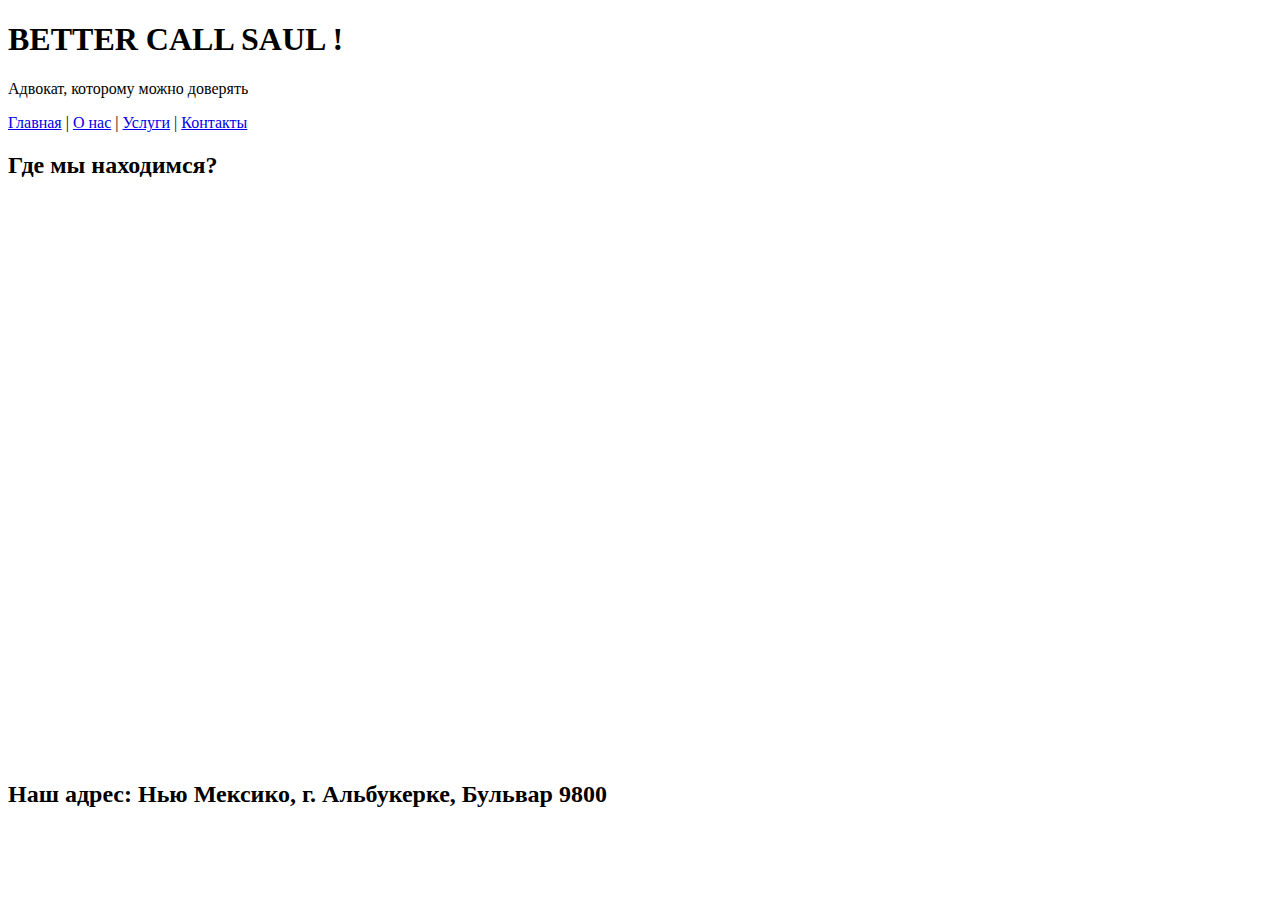
==== about.html @ f54533ff "Add files via upload" ====
<!DOCTYPE html>
<html lang="ru">
<head>
    <meta charset="UTF-8">
    <meta name="viewport" content="width=device-width, initial-scale=1.0">
    <title>Инфо</title>
    <link rel="stylesheet" href="css/style.css">
    <link rel="icon" href="/photos/icon.png" type="image/png">
    <link crossorigin="anonymous" href="https://cdn.jsdelivr.net/npm/bootstrap@5.2.2/dist/css/bootstrap.min.css"
          integrity="sha384-Zenh87qX5JnK2Jl0vWa8Ck2rdkQ2Bzep5IDxbcnCeuOxjzrPF/et3URy9Bv1WTRi" rel="stylesheet"> 
<!-- Подключение JavaScript-файлов Bootstrap и jQuery -->
<script src="https://code.jquery.com/jquery-3.5.1.slim.min.js" integrity="sha384-DfXdz2htPH0lsSSs5nCTpuj/zy4C+OGpamoFVy38MVBnE+IbbVYUew+OrCXaRkfj" crossorigin="anonymous"></script>
<script src="https://cdn.jsdelivr.net/npm/bootstrap@4.6.0/dist/js/bootstrap.bundle.min.js" integrity="sha384-Piv4xVNRyMGpqkS2by6br4gNJ7DXjq6IbRdtsd/7cRGqc/XqJsDHbtzX5Lp1WyE+" crossorigin="anonymous"></script>

</head>
<body>
    
    <header>
        <h1>BETTER CALL  SAUL !</h1>
        <p>Адвокат, которому можно доверять</p>

        
    </header>

    <nav>
        <a href="index.html">Главная</a> |
            <a href="about.html" class="active">О нас</a> |
            <a href="reviews.html">Услуги</a> |
            <a href="contact.html">Контакты</a> 
    </nav>

    
<div class="container">
    <h2>Где мы находимся?</h2>
    <br><br>
    <iframe class="map"   src="https://www.google.com/maps/embed?pb=!1m18!1m12!1m3!1d3263.055633026359!2d-106.53240749999999!3d35.130285199999996!2m3!1f0!2f0!3f0!3m2!1i1024!2i768!4f13.1!3m3!1m2!1s0x87189fe2f88d37b3%3A0x5bc9942405c88ea8!2s9800%20Montgomery%20Blvd%20NE%2C%20Albuquerque%2C%20NM%2087111%2C%20%D0%A1%D0%A8%D0%90!5e0!3m2!1sru!2s!4v1731489336878!5m2!1sru!2s" width="600" height="450" style="border:0;" allowfullscreen="" loading="lazy" referrerpolicy="no-referrer-when-downgrade"></iframe>
    <div class="adres"></div>
    <br><br> 
    <br><br> 
  
 
<h2>Наш адрес: Нью Мексико, г. Альбукерке, Бульвар 9800</h2>
    </div>
</div>


    
</body>
</html>
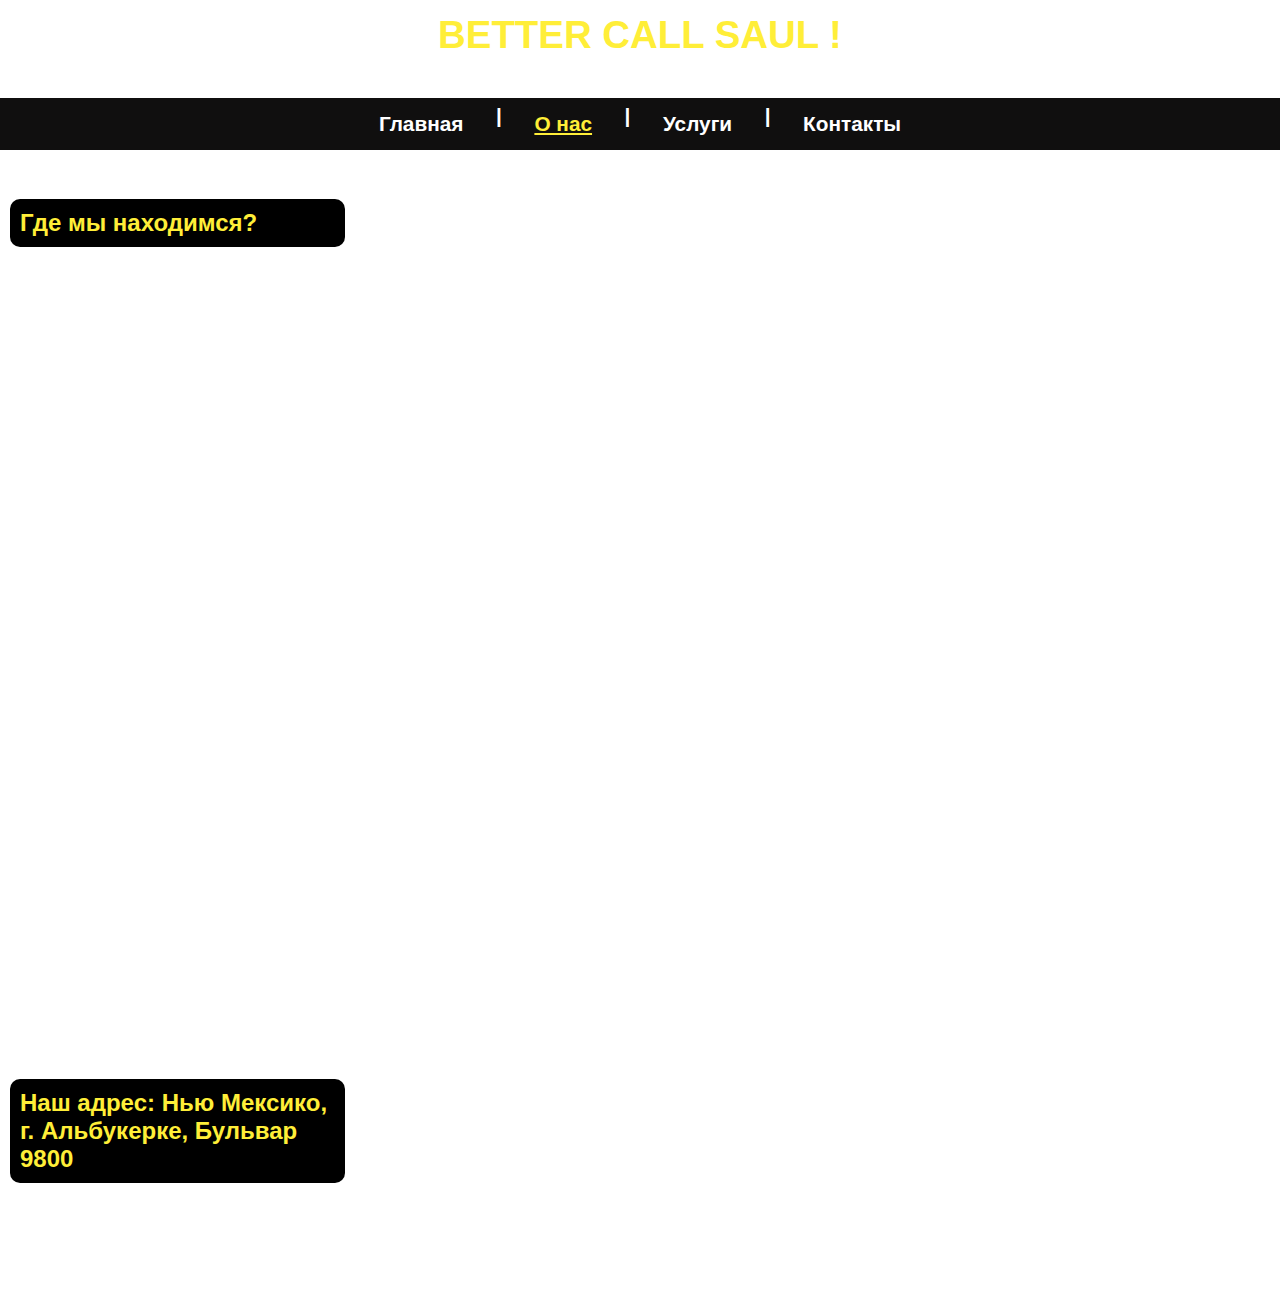
==== commit 5cd4f5d1: "Update about.html" ====
--- a/about.html
+++ b/about.html
@@ -5,7 +5,7 @@
     <meta name="viewport" content="width=device-width, initial-scale=1.0">
     <title>Инфо</title>
     <link rel="stylesheet" href="css/style.css">
-    <link rel="icon" href="/photos/icon.png" type="image/png">
+    <link rel="icon" href="/site.github.io/photos/icon.png" type="image/png">
     <link crossorigin="anonymous" href="https://cdn.jsdelivr.net/npm/bootstrap@5.2.2/dist/css/bootstrap.min.css"
           integrity="sha384-Zenh87qX5JnK2Jl0vWa8Ck2rdkQ2Bzep5IDxbcnCeuOxjzrPF/et3URy9Bv1WTRi" rel="stylesheet"> 
 <!-- Подключение JavaScript-файлов Bootstrap и jQuery -->
@@ -46,4 +46,4 @@
 
     
 </body>
-</html>+</html>
--- a/css/style.css
+++ b/css/style.css
@@ -0,0 +1,212 @@
+*{
+    padding:0px;
+    margin:0px;
+}
+body {
+    font-family: Helvetica, Arial, sans-serif;
+    background-image: url('/site.github.io/photos/fonjel.jpg');
+    background-size: cover;
+    background-position: center;
+    background-attachment: fixed;
+    background-repeat: no-repeat;
+    position: relative;
+    padding-bottom: 100px
+}
+
+
+
+header {
+    font-size: 3.5em;
+    padding: 1%;
+    background-image: url('/site.github.io/photos/beterrr.jpg');
+    color: #FFEE38 ;
+    text-align: center;
+    align-items: center;
+    font-size: larger;
+}
+nav{
+    font-size:1.3em;
+    font-weight: bold;
+    padding: 0.5% 1%; /* Внутренние отступы */
+    background-color: #100f0f;
+    display: flex;
+    color: white;
+    justify-content: center; 
+    gap: 1%; /* Расстояние между ссылками */
+
+}
+
+
+nav a {
+    color: white;
+    margin: 0 0.4%;
+    text-decoration: none;
+    padding: 8px 15px;
+    border-radius: 5px;
+    transition: background-color 0.3s, color 0.3s;
+}
+nav a.active {
+    color: #FFEE38; 
+    font-weight: bold;
+    text-decoration: underline;
+}
+
+nav a:hover{
+    background-color: #F8E391;
+    color: black;
+}
+
+.container {
+
+    margin-top: 3%;
+    justify-content: space-between;
+    padding: 10px;
+    position: relative;
+}
+
+
+
+.content {
+    width: 60%;
+}
+.call-us { 
+
+    width: 30%;
+    position: absolute;
+    top: 35%;
+    padding: 100px;
+    right: 350px;
+    
+}
+  
+.office-photo{
+    position: absolute;
+    top: 32%;
+    left: 50%;
+
+}
+
+li {
+    color: white;
+    width: 50%;  /* Ширина списка на половину страницы */
+    
+    padding: 0;
+}
+
+p {
+    color: white;
+    font-size:x-large;
+    font-weight: bold;
+}
+
+
+
+
+h2 {
+
+color: #FFEE38 ;
+background-color: black;
+    padding: 10px; 
+    border-radius: 10px; 
+    width: 25%;
+
+    
+}
+
+h3 {
+    color: rgb(255, 255, 255);
+}
+
+.forma {
+    margin-top: 3%;
+    justify-content: space-between;
+    padding: 10px;
+    position: relative;
+    background-color:#431b1b ;
+}
+
+.card-text {
+    font-size: 14px;
+    color: #666; /* Цвет текста */
+    margin: 10px 0;
+}
+
+
+
+
+.card-title {
+    background-color: #2b0c0c;
+}
+ 
+
+.contact-intr {
+    text-align: center; 
+    background-color: black;
+    padding: 10px; 
+    border-radius: 10px; 
+    width: 25%;
+    margin: 0 auto; 
+    
+}
+.form {
+    background-image: url('/site.github.io/photos/speak1.jpg');
+    padding: 25px;
+    border-radius: 20px;
+    max-width: 600px;
+    margin: 0 auto;
+    color: #fff;
+    
+
+}
+
+.footer {
+    background-color: #100f0f; 
+    color: #fff; 
+    position: absolute;
+
+    text-align: center; 
+    width: 100%;    
+}
+.opacity {
+    opacity: 0.3;
+}
+
+
+.footer a {
+    color: #70de7f; 
+}
+
+.footer a:hover {
+    color: #26994c;
+}
+
+.footer p {
+    font-size: 14px; 
+padding: 0.25%;
+}
+
+
+
+.map {
+ width: 600px;
+ height: 720px;
+ border-radius: 10px;
+}
+
+li {
+    
+    color: white;
+    font-size:x-large;
+    font-weight: bold;
+}
+
+.yakor {            
+            background-color: #4CAF50;
+            color: white;
+            border-radius: 5px;
+            font-size: 20px;
+            cursor: pointer;
+            text-decoration: none;
+            margin-left: 46%;
+
+}
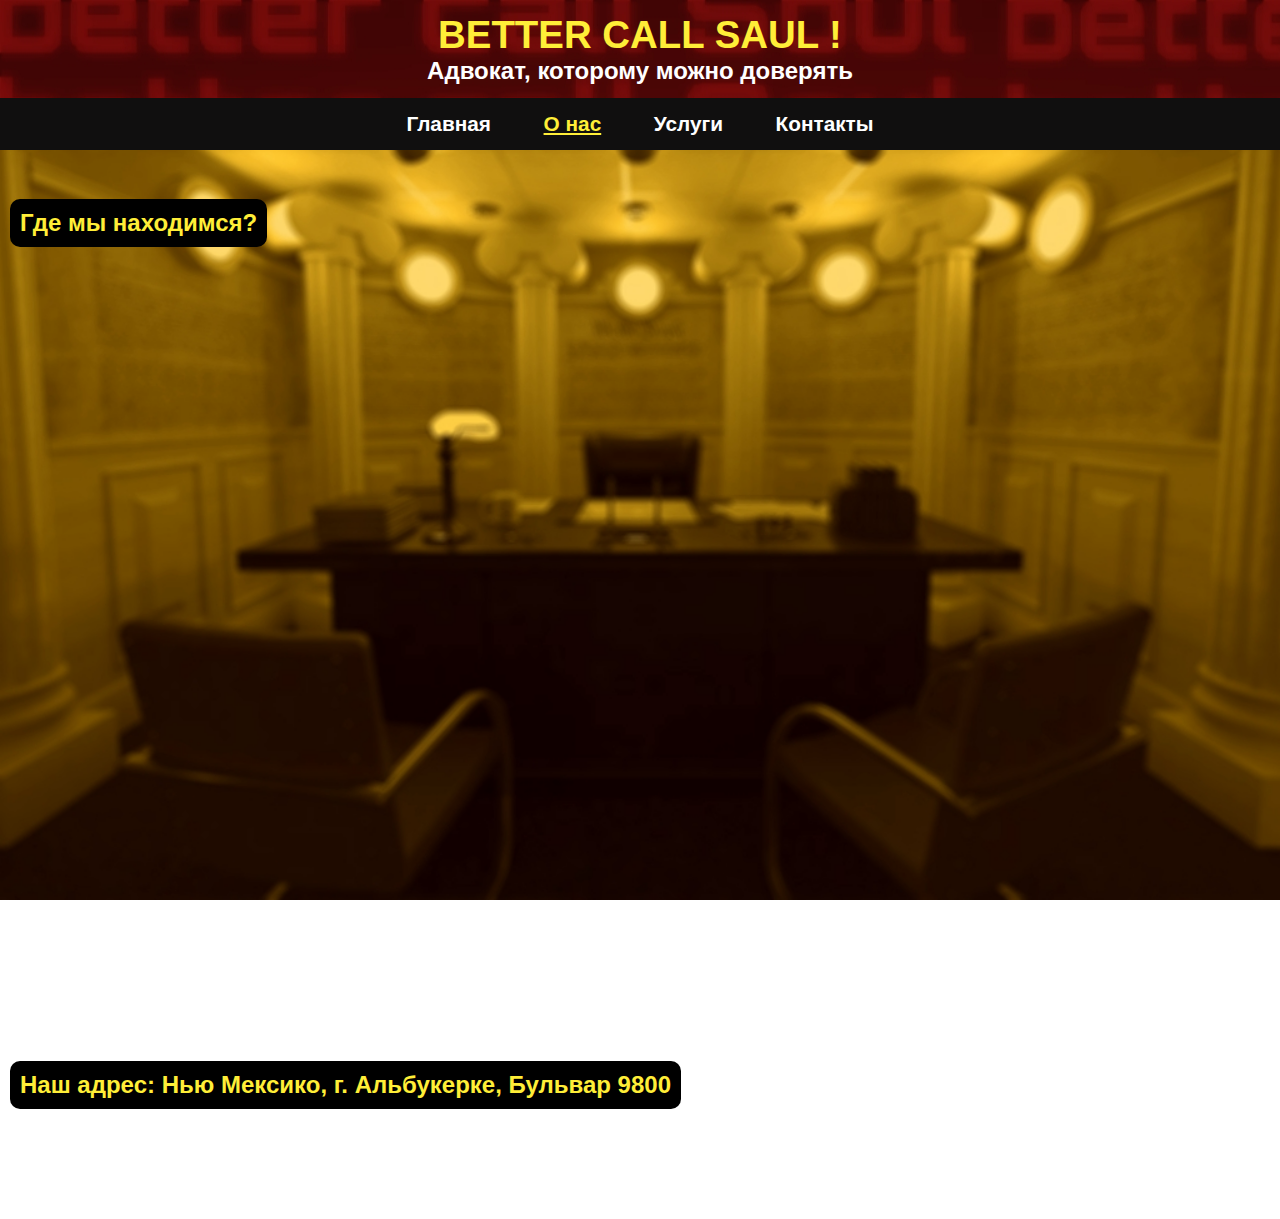
==== commit 55218ce3: "Update about.html" ====
--- a/about.html
+++ b/about.html
@@ -23,9 +23,9 @@
     </header>
 
     <nav>
-        <a href="index.html">Главная</a> |
-            <a href="about.html" class="active">О нас</a> |
-            <a href="reviews.html">Услуги</a> |
+        <a href="index.html">Главная</a> 
+            <a href="about.html" class="active">О нас</a> 
+            <a href="reviews.html">Услуги</a> 
             <a href="contact.html">Контакты</a> 
     </nav>
 
--- a/css/style.css
+++ b/css/style.css
@@ -4,7 +4,7 @@
 }
 body {
     font-family: Helvetica, Arial, sans-serif;
-    background-image: url('/site.github.io/photos/fonjel.jpg');
+    background-image: url('/photos/fonjel.jpg');
     background-size: cover;
     background-position: center;
     background-attachment: fixed;
@@ -18,7 +18,7 @@
 header {
     font-size: 3.5em;
     padding: 1%;
-    background-image: url('/site.github.io/photos/beterrr.jpg');
+    background-image: url('/photos/beterrr.jpg');
     color: #FFEE38 ;
     text-align: center;
     align-items: center;
@@ -78,13 +78,6 @@
     right: 350px;
     
 }
-  
-.office-photo{
-    position: absolute;
-    top: 32%;
-    left: 50%;
-
-}
 
 li {
     color: white;
@@ -108,13 +101,20 @@
 background-color: black;
     padding: 10px; 
     border-radius: 10px; 
-    width: 25%;
-
-    
+    display: inline-block; /* Позволяет фону охватывать текст */
 }
 
 h3 {
     color: rgb(255, 255, 255);
+}
+
+h4 {
+
+    color: #FFEE38 ;
+    background-color: black;
+        padding: 10px; 
+        border-radius: 10px; 
+        min-width: 60%;
 }
 
 .forma {
@@ -123,6 +123,7 @@
     padding: 10px;
     position: relative;
     background-color:#431b1b ;
+    
 }
 
 .card-text {
@@ -149,21 +150,19 @@
     
 }
 .form {
-    background-image: url('/site.github.io/photos/speak1.jpg');
+    background-image: url('/photos/speak1.jpg');
     padding: 25px;
     border-radius: 20px;
     max-width: 600px;
     margin: 0 auto;
-    color: #fff;
-    
-
+    color: #fff;  
 }
 
 .footer {
     background-color: #100f0f; 
     color: #fff; 
     position: absolute;
-
+    max-height: auto;
     text-align: center; 
     width: 100%;    
 }
@@ -210,3 +209,20 @@
             margin-left: 46%;
 
 }
+
+/* Адаптивные стили */
+@media (max-width: 600px) {
+    nav {
+        flex-direction: column; 
+        padding-bottom: px; 
+    }
+
+    nav a {
+        width: 100%;
+        text-align: center;
+        padding: 2px; 
+        border-top: 3px solid #7a713d;
+        margin-bottom: 1px;
+    }
+}
+
